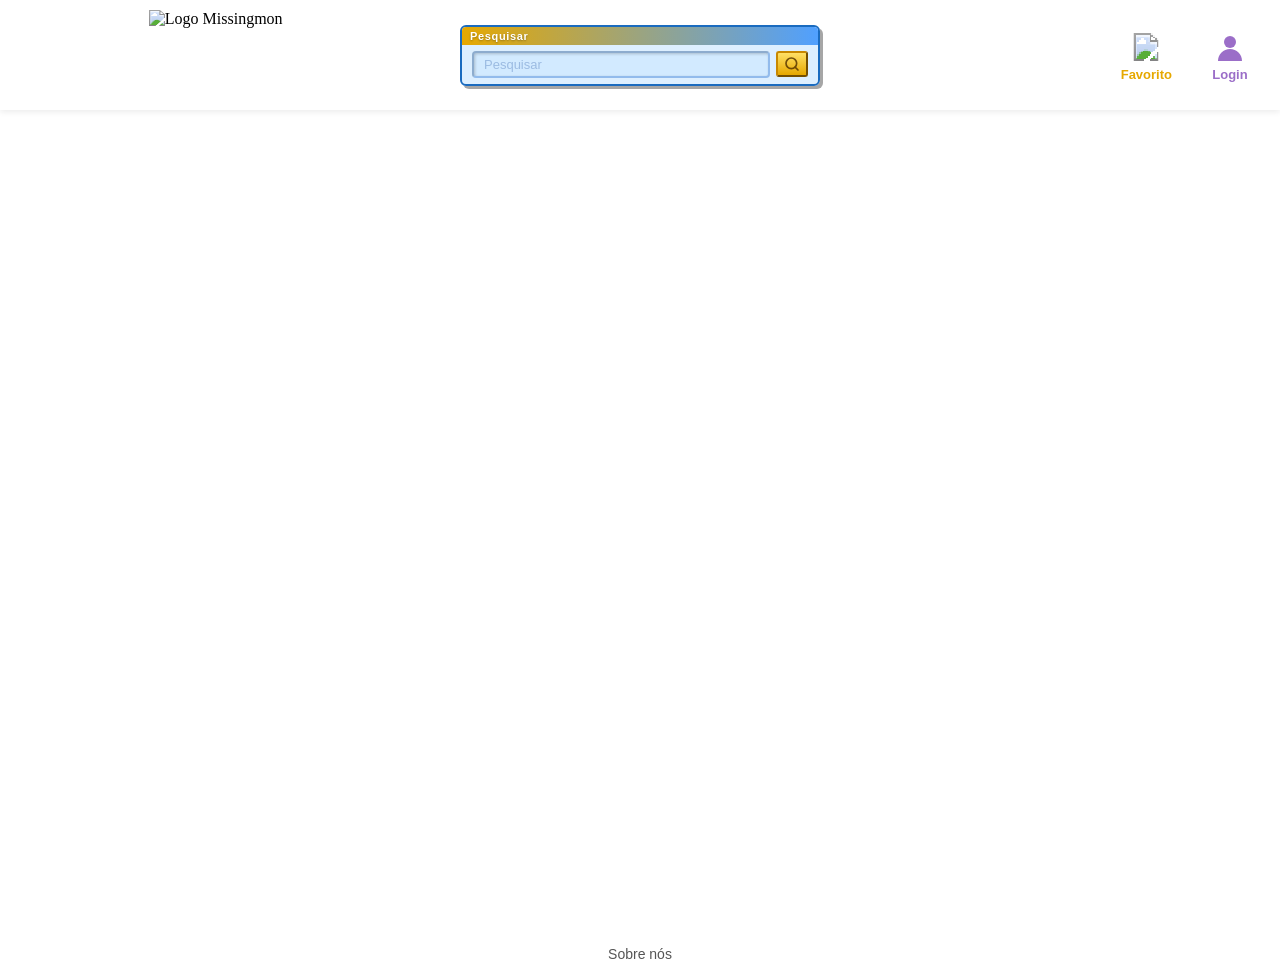
==== index.html @ 2a3c9b65 "Subindo Arquivos" ====
<!DOCTYPE html>
<html lang="pt-br">

<head>
    <meta charset="UTF-8">
    <meta name="viewport" content="width=device-width, initial-scale=1.0">
    <title>Missingmon</title>
    <link rel="stylesheet" href="style.css">
    <link rel="stylesheet" href="popup.css">
    <link rel="stylesheet" href="login.css">
</head>

<body>

    <div class="header-sticky">
    <header>
        <img src="img/pokedex-logo.png" alt="Logo Missingmon" class="header-logo">

        
        <div class="search-bar">
            <div class="search-inner">
                <input type="text" placeholder="Pesquisar" class="search-input" id="searchInput">
                <button class="search-btn" aria-label="Buscar">
                    <svg xmlns="http://www.w3.org/2000/svg" width="16" height="16" viewBox="0 0 24 24"
                        fill="none" stroke="#888" stroke-width="2.5" stroke-linecap="round" stroke-linejoin="round">
                        <circle cx="11" cy="11" r="8"/>
                        <line x1="21" y1="21" x2="16.65" y2="16.65"/>
                    </svg>
                </button>
            </div>
        </div>

        <nav class="header-nav">
            
            <button class="nav-hover-btn" id="navFavBtn">
                <svg class="nav-hover-icon" width="36" height="36" viewBox="0 0 36 36"
                    xmlns="http://www.w3.org/2000/svg">
                    <g class="nav-hover-g">
                        <image href="img/favorite-icon-button.png" x="4" y="4" width="28" height="28"
                            style="image-rendering:pixelated"/>
                    </g>
                </svg>
                <span class="nav-label nav-label--yellow">Favorito</span>
            </button>
            <button class="login-header-btn" id="navLoginBtn">
                <svg class="login-header-icon" width="36" height="36" viewBox="0 0 36 36"
                    fill="none" xmlns="http://www.w3.org/2000/svg">
                    <g class="lhi-user">
                        <circle cx="18" cy="13" r="6" fill="#9b6ec8"/>
                        <path d="M6 32c0-6.627 5.373-12 12-12s12 5.373 12 12" fill="#9b6ec8"/>
                    </g>
                </svg>
                <span id="navLoginLabel" class="nav-label nav-label--purple">Login</span>
            </button>
        </nav>
    </header>
    </div>

    <main>
        <div class="main-bg">
            <div class="container" id="pokedex-container">
                
            </div>
        </div>
    </main>

    <footer>
        <p>Sobre nós</p>
    </footer>

    
    <div class="popup-overlay" id="popupOverlay">
        <div class="popup-card" id="popupCard">

            <img src="" alt="" class="popup-img" id="popupImg">

            <button class="popup-fav" id="popupFav" aria-label="Favoritar">
                <img src="img/favorite-icon-button.png" alt="Favoritar" class="popup-fav-img" id="popupFavImg">
            </button>
            <button class="popup-close" id="popupClose" aria-label="Fechar">&#10005;</button>

            <div class="popup-stats" id="popupStats"></div>

        </div>
    </div>

    
    <div class="login-overlay" id="overlayLogin">
        <div class="login-card">

            
            <div class="login-titlebar">
                <button class="login-titlebar-close" onclick="fecharLogin()">&#10005;</button>
                <span class="login-titlebar-title">Login</span>
            </div>

            <div class="login-screen">
                <div class="login-avatar">
                    <svg width="44" height="44" viewBox="0 0 24 24" fill="none"
                        stroke="#1a4a8a" stroke-width="1.8" stroke-linecap="round" stroke-linejoin="round">
                        <circle cx="12" cy="7" r="4"/>
                        <path d="M20 21v-2a4 4 0 0 0-4-4H8a4 4 0 0 0-4 4v2"/>
                    </svg>
                </div>
                <div class="login-fields">
                    <div class="login-field">
                        <span class="login-field-label">Usuário</span>
                        <input type="text" id="inputUser" placeholder="Digite seu usuário"
                            onkeydown="if(event.key==='Enter') fazerLogin()">
                    </div>
                </div>
                <p class="login-error" id="loginError"></p>
            </div>

            <div class="login-buttons">
                <button class="login-btn login-btn-primary" onclick="fazerLogin()">ENTRAR</button>
                <button class="login-btn" onclick="abrirRegister()">REGISTRAR</button>
            </div>

            
            <div class="login-gameboy-dots">
                <span></span><span></span><span></span>
            </div>

        </div>
    </div>

    
    <div class="login-overlay" id="overlayRegister">
        <div class="login-card">

            <div class="login-titlebar">
                <button class="login-titlebar-close" onclick="fecharRegister()">&#10005;</button>
                <span class="login-titlebar-title">Cadastro</span>
            </div>

            <div class="login-screen">
                <div class="login-avatar">
                    <svg width="44" height="44" viewBox="0 0 24 24" fill="none"
                        stroke="#1a4a8a" stroke-width="1.8" stroke-linecap="round" stroke-linejoin="round">
                        <circle cx="12" cy="7" r="4"/>
                        <path d="M20 21v-2a4 4 0 0 0-4-4H8a4 4 0 0 0-4 4v2"/>
                    </svg>
                </div>
                <div class="login-fields">
                    <div class="login-field">
                        <span class="login-field-label">Nome</span>
                        <input type="text" id="regNome" placeholder="Seu nome completo">
                    </div>
                    <div class="login-field">
                        <span class="login-field-label">Usuário</span>
                        <input type="text" id="regUser" placeholder="Escolha um usuário">
                    </div>
                </div>
                <p class="login-error" id="registerError"></p>
            </div>

            <div class="login-buttons">
                <button class="login-btn login-btn-primary" onclick="fazerCadastro()">CRIAR</button>
                <button class="login-btn" onclick="fecharRegister(); abrirLogin()">VOLTAR</button>
            </div>

            <div class="login-gameboy-dots">
                <span></span><span></span><span></span>
            </div>

        </div>
    </div>

    <script src="popup.js"></script>
    <script src="script.js"></script>
    <script src="login.js"></script>

</body>
</html>
---- style.css ----
* {
    margin: 0;
    padding: 0;
    box-sizing: border-box;
}

body {
    background-color: white;
}

body::before {
    content: "";
    position: fixed;
    inset: 0;
    z-index: 0;
    pointer-events: none;
    background-image:
        url("img/pokebola_pixel.png"),
        url("img/pokebola_pixel.png"),
        url("img/pokebola_pixel.png"),
        url("img/pokebola_pixel.png"),
        url("img/pokebola_pixel.png"),
        url("img/pokebola_pixel.png"),
        url("img/pokebola_pixel.png"),
        url("img/pokebola_pixel.png"),
        url("img/pokebola_pixel.png"),
        url("img/pokebola_pixel.png"),
        url("img/pokebola_pixel.png"),
        url("img/pokebola_pixel.png"),
        url("img/pokebola_pixel.png"),
        url("img/pokebola_pixel.png"),
        url("img/pokebola_pixel.png"),
        url("img/pokebola_pixel.png"),
        url("img/pokebola_pixel.png"),
        url("img/pokebola_pixel.png"),
        url("img/pokebola_pixel.png"),
        url("img/pokebola_pixel.png");
    background-repeat: no-repeat;
    background-size:
        80px, 65px, 90px, 55px, 75px,
        60px, 85px, 70px, 50px, 95px,
        68px, 78px, 58px, 88px, 63px,
        73px, 53px, 83px, 67px, 77px;
    background-position:
        5vw  10%, 88vw  5%, 15vw 50%,
        75vw 40%,  8vw 75%, 82vw 68%,
        20vw 25%, 70vw 20%, 12vw 60%,
        78vw 88%,  3vw 92%, 90vw 48%,
        25vw 38%, 65vw 12%, 10vw 72%,
        80vw 55%, 18vw 18%, 72vw 32%,
        7vw  85%, 85vw 80%;
    opacity: 0.10;
}

header, main, footer {
    position: relative;
    z-index: 1;
}

.header-sticky {
    position: sticky;
    top: 0;
    z-index: 100;
    box-shadow: 0 2px 6px rgba(0,0,0,0.08);
    overflow: visible;
}

header {
    background-color: white;
    background-image:
        url("img/pokebola_pixel.png"),
        url("img/pokebola_pixel.png"),
        url("img/pokebola_pixel.png"),
        url("img/pokebola_pixel.png"),
        url("img/pokebola_pixel.png"),
        url("img/pokebola_pixel.png"),
        url("img/pokebola_pixel.png"),
        url("img/pokebola_pixel.png"),
        url("img/pokebola_pixel.png"),
        url("img/pokebola_pixel.png"),
        url("img/header-background.png");
    background-repeat: no-repeat, no-repeat, no-repeat, no-repeat, no-repeat,
                        no-repeat, no-repeat, no-repeat, no-repeat, no-repeat,
                        no-repeat;
    background-size:
        55px, 42px, 48px, 38px, 50px,
        44px, 40px, 52px, 36px, 46px,
        100% 100%;
    background-position:
        1%  50%,  8%  20%, 15% 75%, 22% 30%,
        30% 65%, 38%  15%, 62% 80%, 70% 25%,
        78% 60%, 85%  10%,
        0 0;
    padding: 10px 24px;
    display: flex;
    align-items: center;
    justify-content: space-between;
    overflow: visible;
}

.header-logo {
    height: 90px;
    width: auto;
    object-fit: contain;
    margin-left: calc(15% - 60px);
}

.header-nav {
    display: flex;
    align-items: center;
    gap: 24px;
}

.nav-item {
    display: flex;
    flex-direction: column;
    align-items: center;
    gap: 2px;
    cursor: pointer;
}

.nav-icon {
    width: 36px;
    height: 36px;
    object-fit: contain;
    background: #eee;
    border-radius: 50%;
    padding: 4px;
}

.card-fav-img {
    background: none !important;
    border-radius: 0 !important;
    padding: 0 !important;
}

.nav-label {
    font-size: 13px;
    font-weight: 600;
    font-family: 'Lucida Sans', 'Lucida Sans Regular', 'Lucida Grande',
                 'Lucida Sans Unicode', Geneva, Verdana, sans-serif;
}
.nav-label--yellow { color: #e6a800; }
.nav-label--purple { color: #9b6ec8; }

.search-bar {
    position: absolute;
    left: 50%;
    transform: translateX(-50%);
    width: 360px;
    display: flex;
    flex-direction: column;
    border-radius: 6px;
    overflow: hidden;
    border: 2px solid #1a6bbf;
    box-shadow: 3px 3px 0 rgba(0,0,0,0.35),
                inset 1px 1px 0 rgba(255,255,255,0.4);
    transition: box-shadow 0.2s ease;
    z-index: 10;
}

.search-bar::before {
    content: "Pesquisar";
    display: block;
    background: linear-gradient(to right, #e6a800, #50a0ff);
    color: white;
    font-family: 'Lucida Sans', 'Lucida Sans Regular', 'Lucida Grande',
                 'Lucida Sans Unicode', Geneva, Verdana, sans-serif;
    font-size: 11px;
    font-weight: 700;
    padding: 3px 8px;
    text-shadow: 0 1px 2px rgba(0,0,0,0.3);
    letter-spacing: 0.06em;
}

.search-inner {
    display: flex;
    align-items: center;
    background: rgba(100,180,255,0.22);
    padding: 6px 10px;
    gap: 6px;
}

.search-input {
    flex: 1;
    border: 2px inset rgba(30,100,200,0.35);
    border-radius: 4px;
    outline: none;
    font-size: 13px;
    font-family: 'Lucida Sans', 'Lucida Sans Regular', 'Lucida Grande',
                 'Lucida Sans Unicode', Geneva, Verdana, sans-serif;
    color: #1a3a6b;
    background: rgba(200,230,255,0.55);
    padding: 4px 10px;
    box-shadow: inset 1px 1px 3px rgba(0,0,0,0.2);
}

.search-input::placeholder {
    color: rgba(30,80,160,0.30);
}

.search-bar:hover,
.search-bar:focus-within {
    box-shadow: 3px 3px 0 rgba(0,0,0,0.35),
                0 0 14px 4px rgba(230,168,0,0.60),
                0 0 30px 8px rgba(80,160,255,0.25);
}

.search-btn {
    background: linear-gradient(to bottom, #ffe066, #e6a800);
    border: 2px outset #c88800;
    border-radius: 3px;
    cursor: pointer;
    display: flex;
    align-items: center;
    justify-content: center;
    padding: 3px 6px;
    flex-shrink: 0;
    transition: filter 0.15s;
}
.search-btn:hover  { filter: brightness(1.12); }
.search-btn:active { border-style: inset; filter: brightness(0.92); }
.search-btn svg    { stroke: #5a3800; opacity: 0.85; }

main {
    padding: 0;
}

.main-bg {
    background-image: url("img/background-image.png");
    background-size: cover;
    background-repeat: no-repeat;
    background-position: center top;
    background-attachment: fixed;
    min-height: calc(100vh - 80px);
}

.container {
    padding: 32px 20px;
    display: grid;
    grid-template-columns: repeat(4, 1fr);
    gap: 28px;
    max-width: 1200px;
    margin: 0 auto;
}

.card {
    position: relative;
    border-radius: 16px;
    padding: 12px 8px 10px;
    display: flex;
    flex-direction: column;
    align-items: center;
    gap: 4px;
    cursor: pointer;
    transition: transform 0.18s ease, box-shadow 0.18s ease;
}

.card:hover {
    transform: translateY(-4px);
    box-shadow: 0 8px 24px rgba(0,0,0,0.25);
}

.card-fav {
    position: absolute;
    top: 8px;
    right: 8px;
    background: rgba(255,255,255,0.35);
    border: none;
    border-radius: 50%;
    width: 26px;
    height: 26px;
    font-size: 10px;
    color: white;
    cursor: pointer;
    display: flex;
    align-items: center;
    justify-content: center;
    transition: background 0.15s;
}

.card-fav:hover { background: rgba(255,255,255,0.6); }

.img_pokemon {
    width: 110px;
    height: 110px;
    object-fit: contain;
    display: block;
}

.card-name {
    font-size: 13px;
    font-weight: 700;
    font-family: 'Lucida Sans', 'Lucida Sans Regular', 'Lucida Grande',
                 'Lucida Sans Unicode', Geneva, Verdana, sans-serif;
    text-transform: uppercase;
    color: white;
    text-shadow: 0 1px 3px rgba(0,0,0,0.4);
    text-align: center;
    letter-spacing: 0.03em;
}

.card-types {
    display: flex;
    gap: 6px;
    justify-content: center;
    margin-top: 2px;
}

.type-icon {
    width: 28px;
    height: 28px;
    object-fit: contain;
}

footer {
    background: white;
    text-align: center;
    padding: 16px;
    font-family: 'Lucida Sans', 'Lucida Sans Regular', 'Lucida Grande',
                 'Lucida Sans Unicode', Geneva, Verdana, sans-serif;
    font-size: 14px;
    color: #555;
}

.normal   { background: radial-gradient(circle at top, white, gray); }
.fogo     { background: radial-gradient(circle at top, khaki, orangered); }
.agua     { background: radial-gradient(circle at top, rgb(122,176,228), rgb(5,91,172)); }
.grama    { background: radial-gradient(circle at top, limegreen, seagreen); }
.eletrico { background: radial-gradient(circle at top, khaki, orange); }
.gelo     { background: radial-gradient(circle at top, aliceblue, lightskyblue); }
.lutador  { background: radial-gradient(circle at top, tomato, darkred); }
.veneno   { background: radial-gradient(circle at top, plum, purple); }
.terra    { background: radial-gradient(circle at top, chocolate, sienna); }
.voador   { background: radial-gradient(circle at top, paleturquoise, steelblue); }
.psiquico { background: radial-gradient(circle at top, lightsalmon, palevioletred); }
.inseto   { background: radial-gradient(circle at top, lawngreen, olivedrab); }
.pedra    { background: radial-gradient(circle at top, lemonchiffon, brown); }
.fada     { background: radial-gradient(circle at top, lightpink, fuchsia); }
.fantasma { background: radial-gradient(circle at top, orchid, indigo); }
.dragao   { background: radial-gradient(circle at top, royalblue, darkblue); }
.sombrio  { background: radial-gradient(circle at top, slategray, #1a1a2e); }
.aco      { background: radial-gradient(circle at top, lightsteelblue, steelblue); }

.grama-veneno  { background: linear-gradient(to right, limegreen, purple); }
.fogo-voador   { background: linear-gradient(to right, orangered, paleturquoise); }
.inseto-voador { background: linear-gradient(to right, olivedrab, paleturquoise); }
.inseto-veneno { background: linear-gradient(to right, olivedrab, purple); }
.normal-voador { background: linear-gradient(to right, gray, paleturquoise); }
.veneno-terra  { background: linear-gradient(to right, purple, chocolate); }
.fada-normal   { background: linear-gradient(to right, gray, lightpink); }
.veneno-voador { background: linear-gradient(to right, purple, paleturquoise); }
.inseto-grama  { background: linear-gradient(to right, olivedrab, limegreen); }

.normal-fada   { background: linear-gradient(to right, gray, lightpink); }
.voador-fogo   { background: linear-gradient(to right, paleturquoise, orangered); }
.voador-inseto { background: linear-gradient(to right, paleturquoise, olivedrab); }
.veneno-inseto { background: linear-gradient(to right, purple, olivedrab); }
.voador-normal { background: linear-gradient(to right, paleturquoise, gray); }
.terra-veneno  { background: linear-gradient(to right, chocolate, purple); }
.voador-veneno { background: linear-gradient(to right, paleturquoise, purple); }
.grama-inseto  { background: linear-gradient(to right, limegreen, olivedrab); }

.card-fav {
    position: absolute;
    top: 8px;
    right: 8px;
    background: transparent;
    border: none;
    border-radius: 0;
    width: 32px;
    height: 32px;
    cursor: pointer;
    display: flex;
    align-items: center;
    justify-content: center;
    padding: 0;
    transition: transform 0.15s;
}

.card-fav:hover {
    background: transparent;
    transform: scale(1.15);
}

.card-fav-img {
    width: 24px !important;
    height: 24px !important;
    object-fit: contain !important;
    transition: opacity 0.2s, filter 0.2s, transform 0.15s;
    filter: none;
    opacity: 0.85 !important;
    background: none !important;
    border-radius: 0 !important;
    padding: 0 !important;
}

.card-fav:hover .card-fav-img {
    opacity: 1 !important;
    transform: scale(1.1);
}

.card-fav--salvo .card-fav-img {
    filter: none sepia(1) saturate(4) hue-rotate(0deg);
    opacity: 1 !important;
}

.nav-hover-btn {
    background: none;
    border: none;
    cursor: pointer;
    display: flex;
    flex-direction: column;
    align-items: center;
    gap: 2px;
    padding: 4px 8px;
    border-radius: 8px;
    transition: background 0.15s;
}
.nav-hover-btn:hover { background: rgba(230,168,0,0.10); }

.nav-hover-icon { display: block; overflow: visible; }
.nav-hover-g    { transition: transform 0.2s ease; transform-origin: center bottom; }

.nav-hover-btn:hover .nav-hover-g {
    animation: navIconFloat 1.4s ease-in-out infinite;
}

@keyframes navIconFloat {
    0%   { transform: translateY(0px);  }
    35%  { transform: translateY(-6px); }
    65%  { transform: translateY(-6px); }
    100% { transform: translateY(0px);  }
}
---- popup.css ----
.popup-overlay {
    display: none;
    position: fixed;
    inset: 0;
    background: rgba(0, 0, 0, 0.50);
    backdrop-filter: blur(3px);
    z-index: 200;
    align-items: center;
    justify-content: center;
}

.popup-overlay.active {
    display: flex;
}

.popup-img {
    position: absolute;
    
    top: -150px;
    left: 50%;
    transform: translateX(-50%) scale(0.8);
    width: 240px;
    height: 240px;
    object-fit: contain;
    image-rendering: pixelated;
    image-rendering: crisp-edges;
    filter: drop-shadow(0 10px 20px rgba(0,0,0,0.45));
    opacity: 0;
    transition: opacity   0.18s ease,
                transform 0.35s cubic-bezier(0.34, 1.4, 0.64, 1);
    pointer-events: none;
    z-index: 10;
}

.popup-overlay.active .popup-img {
    opacity: 1;
    transform: translateX(-50%) scale(1);
}

.popup-card {
    position: relative;
    
    border-radius: 24px;
    width: 340px;
    
    padding: 86px 28px 40px;
    display: flex;
    flex-direction: column;
    align-items: center;
    gap: 20px;
    box-shadow: 0 20px 60px rgba(0,0,0,0.45);
    
    overflow: visible;

    
    transform: scale(0.85) translateY(24px);
    opacity: 0;
    transition: transform 0.28s cubic-bezier(0.34, 1.56, 0.64, 1),
                opacity   0.22s ease;
}

.popup-overlay.active .popup-card {
    transform: scale(1) translateY(0);
    opacity: 1;
}

.popup-close {
    position: absolute;
    top: 12px;
    right: 12px;
    background: rgba(255,255,255,0.22);
    border: none;
    font-size: 14px;
    color: white;
    cursor: pointer;
    width: 28px;
    height: 28px;
    display: flex;
    align-items: center;
    justify-content: center;
    border-radius: 50%;
    transition: background 0.15s;
}
.popup-close:hover { background: rgba(255,255,255,0.42); }

.popup-fav {
    position: absolute;
    top: 12px;
    left: 12px;
    background: transparent;
    border: none;
    border-radius: 0;
    width: 30px;
    height: 30px;
    cursor: pointer;
    display: flex;
    align-items: center;
    justify-content: center;
    padding: 0;
    transition: transform 0.15s;
}
.popup-fav:hover { transform: scale(1.15); }

.popup-fav-img {
    width: 26px !important;
    height: 26px !important;
    object-fit: contain !important;
    background: none !important;
    border-radius: 0 !important;
    padding: 0 !important;
    opacity: 0.85;
    transition: opacity 0.2s, transform 0.15s;
}
.popup-fav:hover .popup-fav-img { opacity: 1; transform: scale(1.1); }
.popup-fav.favoritado .popup-fav-img { opacity: 1; }

.popup-stats {
    width: 100%;
    display: flex;
    flex-direction: column;
    gap: 16px;
}

.stat-row {
    display: grid;
    grid-template-columns: 110px 1fr 36px;
    align-items: center;
    gap: 16px;
}

.stat-label {
    font-family: 'Lucida Sans', 'Lucida Sans Regular', 'Lucida Grande',
                 'Lucida Sans Unicode', Geneva, Verdana, sans-serif;
    font-size: 10px;
    font-weight: 700;
    letter-spacing: 0.05em;
    text-transform: uppercase;
    color: white;
    text-align: right;
    text-shadow: 0 1px 2px rgba(0,0,0,0.3);
}

.stat-bar-track {
    height: 14px;
    background: rgba(0,0,0,0.35);
    border-radius: 999px;
    overflow: hidden;
}

.stat-bar-fill {
    height: 100%;
    border-radius: 999px;
    width: 0%;
    transition: width 0.7s cubic-bezier(0.4, 0, 0.2, 1);
}

.stat-value {
    font-family: 'Lucida Sans', 'Lucida Sans Regular', 'Lucida Grande',
                 'Lucida Sans Unicode', Geneva, Verdana, sans-serif;
    font-size: 12px;
    font-weight: 700;
    color: white;
    text-shadow: 0 1px 2px rgba(0,0,0,0.3);
    text-align: left;
}

.bar-hp              { background: #f04040; }
.bar-attack          { background: #f04040; }
.bar-defense         { background: #f04040; }
.bar-special-attack  { background: #78d050; }
.bar-special-defense { background: #f04040; }
.bar-speed           { background: #f8d030; }

.popup-loading {
    width: 100%;
    display: flex;
    flex-direction: column;
    gap: 16px;
    animation: pulse 1.2s ease-in-out infinite;
}

.skeleton-bar {
    height: 14px;
    background: rgba(255,255,255,0.22);
    border-radius: 999px;
}

@keyframes pulse {
    0%, 100% { opacity: 1;   }
    50%       { opacity: 0.3; }
}

.msg-3d {
    text-align: center;
    color: rgba(255,255,255,0.85);
    font-family: 'Lucida Sans', 'Lucida Sans Regular', 'Lucida Grande',
                 'Lucida Sans Unicode', Geneva, Verdana, sans-serif;
    font-size: 13px;
    padding: 20px 0;
    line-height: 1.7;
}
.msg-3d small {
    font-size: 11px;
    color: rgba(255,255,255,0.45);
}

.popup-img.modo-art {
    image-rendering: auto;
    width: 260px;
    height: 260px;
    top: -160px;
}
---- login.css ----
.login-header-btn {
    background: none;
    border: none;
    cursor: pointer;
    display: flex;
    flex-direction: column;
    align-items: center;
    gap: 2px;
    padding: 4px 8px;
    border-radius: 8px;
    transition: background 0.15s;
}
.login-header-btn:hover { background: rgba(155,110,200,0.10); }

.login-header-icon { display: block; overflow: visible; }
.lhi-user { transition: transform 0.2s ease; transform-origin: center bottom; }
.login-header-btn:hover .lhi-user {
    animation: headerUserFloat 1.4s ease-in-out infinite;
}
@keyframes headerUserFloat {
    0%   { transform: translateY(0px);  }
    35%  { transform: translateY(-6px); }
    65%  { transform: translateY(-6px); }
    100% { transform: translateY(0px);  }
}

.login-overlay {
    display: none;
    position: fixed;
    inset: 0;
    background: rgba(0,0,0,0.6);
    z-index: 400;
    align-items: center;
    justify-content: center;
}
.login-overlay.active { display: flex; }

.login-card {
    position: relative;
    width: 340px;
    background: #c8c8b0;           
    border-radius: 12px 12px 40px 12px;
    box-shadow:
        0 0 0 3px #888870,
        0 8px 32px rgba(0,0,0,0.6),
        inset 0 2px 0 rgba(255,255,255,0.25),
        inset 0 -2px 0 rgba(0,0,0,0.15);
    transform: scale(0.88) translateY(16px);
    opacity: 0;
    transition: transform 0.25s cubic-bezier(0.34,1.4,0.64,1), opacity 0.2s ease;
    padding-bottom: 24px;
}
.login-overlay.active .login-card {
    transform: scale(1) translateY(0);
    opacity: 1;
}

.login-titlebar {
    background: linear-gradient(to bottom, #222, #333);
    border-radius: 10px 10px 0 0;
    padding: 10px 14px 8px;
    display: grid;
    grid-template-columns: 28px 1fr 28px;
    align-items: center;
    box-shadow: 0 3px 6px rgba(0,0,0,0.3);
}

.login-titlebar-title {
    font-family: 'Arial Black', Arial, sans-serif;
    font-size: 13px;
    font-weight: 900;
    color: #f8c200;
    letter-spacing: 0.18em;
    text-transform: uppercase;
    text-align: center;
    grid-column: 2;
    text-shadow: 0 0 8px rgba(248,194,0,0.5);
}

.login-titlebar-close {
    grid-column: 1;
    background: #c0392b;
    border: none;
    border-radius: 50%;
    width: 20px;
    height: 20px;
    color: white;
    font-size: 11px;
    font-weight: 900;
    cursor: pointer;
    display: flex;
    align-items: center;
    justify-content: center;
    font-family: Arial, sans-serif;
    box-shadow: 0 2px 4px rgba(0,0,0,0.4), inset 0 1px 0 rgba(255,255,255,0.2);
    transition: background 0.1s, transform 0.1s;
}
.login-titlebar-close:hover  { background: #e74c3c; }
.login-titlebar-close:active { transform: scale(0.9); }

.login-screen {
    margin: 14px 20px 10px;
    background: #4fa8e8;
    border-radius: 8px;
    border: 4px solid #555;
    box-shadow:
        0 0 0 2px #333,
        inset 0 2px 8px rgba(0,0,0,0.35),
        inset 0 0 0 1px rgba(255,255,255,0.05);
    padding: 18px 16px 16px;
    display: flex;
    flex-direction: column;
    align-items: center;
    gap: 14px;
    
    position: relative;
    overflow: hidden;
}

.login-screen::before {
    content: "";
    position: absolute;
    top: 0; left: 0; right: 0;
    height: 35%;
    background: linear-gradient(to bottom, rgba(255,255,255,0.08), transparent);
    pointer-events: none;
    border-radius: 4px 4px 0 0;
}

.login-avatar {
    width: 68px;
    height: 68px;
    background: white;
    border: 3px solid #333;
    border-radius: 50%;
    display: flex;
    align-items: center;
    justify-content: center;
    overflow: hidden;
    box-shadow: 0 2px 6px rgba(0,0,0,0.3);
    flex-shrink: 0;
}
.login-avatar-img {
    width: 50px;
    height: 50px;
    object-fit: contain;
}

.login-fields {
    width: 100%;
    display: flex;
    flex-direction: column;
    gap: 10px;
}

.login-field {
    width: 100%;
    display: flex;
    flex-direction: column;
    gap: 3px;
}

.login-field-label {
    font-family: 'Arial Black', Arial, sans-serif;
    font-size: 10px;
    font-weight: 900;
    color: #111;
    letter-spacing: 0.1em;
    text-transform: uppercase;
}

.login-field input {
    width: 100%;
    box-sizing: border-box;
    padding: 7px 10px;
    font-family: 'Courier New', Courier, monospace;
    font-size: 12px;
    color: #111;
    background: rgba(255,255,255,0.9);
    border: 2px solid #333;
    outline: none;
    border-radius: 3px;
    box-shadow: inset 1px 1px 3px rgba(0,0,0,0.15);
    transition: border-color 0.15s;
}
.login-field input:focus { border-color: #f8c200; }
.login-field input::placeholder { color: #aaa; font-style: italic; }

.login-error {
    font-family: 'Courier New', monospace;
    font-size: 10px;
    font-weight: 700;
    color: #c0392b;
    text-align: center;
    min-height: 13px;
    margin-top: -6px;
}

.login-buttons {
    display: flex;
    gap: 10px;
    justify-content: center;
    padding: 4px 20px 0;
}

.login-btn {
    flex: 1;
    padding: 9px 0;
    font-family: 'Arial Black', Arial, sans-serif;
    font-size: 11px;
    font-weight: 900;
    color: #222;
    background: linear-gradient(to bottom, #e0e0c8, #c0c0a8);
    border: 2px solid #666;
    border-radius: 20px;
    box-shadow:
        0 4px 0 #666,
        inset 0 1px 0 rgba(255,255,255,0.4);
    cursor: pointer;
    text-transform: uppercase;
    letter-spacing: 0.08em;
    transition: transform 0.08s, box-shadow 0.08s;
}
.login-btn:hover  { background: linear-gradient(to bottom, #ece8c0, #c8c480); }
.login-btn:active {
    transform: translateY(3px);
    box-shadow: 0 1px 0 #666, inset 0 1px 0 rgba(255,255,255,0.4);
}

.login-btn-primary {
    background: linear-gradient(to bottom, #ffe066, #e6a800);
    color: #4a2e00;
    border-color: #a07000;
    box-shadow: 0 4px 0 #a07000, inset 0 1px 0 rgba(255,255,255,0.4);
}
.login-btn-primary:hover  { background: linear-gradient(to bottom, #ffea80, #f0b800); }
.login-btn-primary:active { box-shadow: 0 1px 0 #a07000, inset 0 1px 0 rgba(255,255,255,0.4); }

.login-gameboy-dots {
    display: flex;
    gap: 5px;
    justify-content: center;
    margin: 6px 0 0;
}
.login-gameboy-dots span {
    width: 6px;
    height: 6px;
    border-radius: 50%;
    background: #888870;
    box-shadow: inset 0 1px 0 rgba(0,0,0,0.2);
}
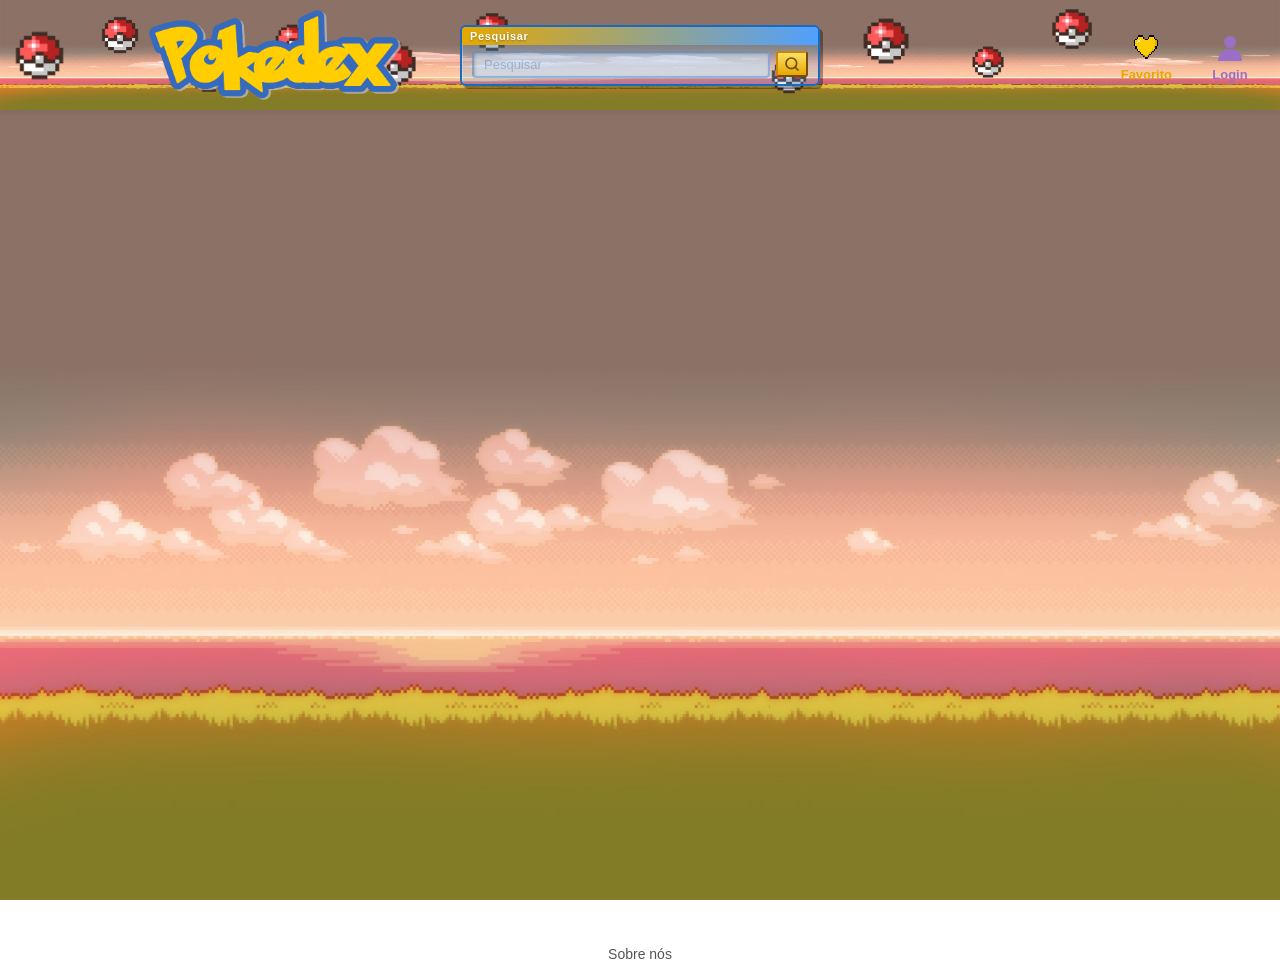
==== commit 2ee36f15: "Atualizar o index.html" ====
--- a/index.html
+++ b/index.html
@@ -14,7 +14,7 @@
 
     <div class="header-sticky">
     <header>
-        <img src="img/pokedex-logo.png" alt="Logo Missingmon" class="header-logo">
+        <img src="img/pokedex-logo.png" alt="Logo Pokedex" class="header-logo">
 
         
         <div class="search-bar">
--- a/style.css
+++ b/style.css
@@ -323,7 +323,7 @@
     color: #555;
 }
 
-.normal   { background: radial-gradient(circle at top, white, gray); }
+.normal   { background: radial-gradient(circle at top, #c8c8a8, #888870); }
 .fogo     { background: radial-gradient(circle at top, khaki, orangered); }
 .agua     { background: radial-gradient(circle at top, rgb(122,176,228), rgb(5,91,172)); }
 .grama    { background: radial-gradient(circle at top, limegreen, seagreen); }
@@ -432,3 +432,93 @@
     65%  { transform: translateY(-6px); }
     100% { transform: translateY(0px);  }
 }
+
+.pedra-terra   { background: linear-gradient(to right, brown, chocolate); }
+.agua-gelo     { background: linear-gradient(to right, rgb(5,91,172), lightskyblue); }
+.pedra-agua    { background: linear-gradient(to right, brown, rgb(5,91,172)); }
+.lutador-psiquico { background: linear-gradient(to right, darkred, palevioletred); }
+.grama-psiquico   { background: linear-gradient(to right, seagreen, palevioletred); }
+.agua-psiquico    { background: linear-gradient(to right, rgb(5,91,172), palevioletred); }
+.fogo-pedra    { background: linear-gradient(to right, orangered, brown); }
+.fantasma-veneno  { background: linear-gradient(to right, indigo, purple); }
+.psiquico-voador  { background: linear-gradient(to right, palevioletred, steelblue); }
+.gelo-psiquico    { background: linear-gradient(to right, lightskyblue, palevioletred); }
+.dragao-voador    { background: linear-gradient(to right, darkblue, steelblue); }
+.agua-voador      { background: linear-gradient(to right, rgb(5,91,172), paleturquoise); }
+
+.eletrico-aco  { background: linear-gradient(to right, orange, lightsteelblue); }
+.terra-pedra   { background: linear-gradient(to right, chocolate, brown); }
+
+
+@media (max-width: 1024px) {
+    .container {
+        grid-template-columns: repeat(3, 1fr);
+        gap: 20px;
+        padding: 24px 16px;
+    }
+
+    .header-logo { height: 70px; }
+
+    .search-bar { width: 280px; }
+}
+
+@media (max-width: 720px) {
+    .container {
+        grid-template-columns: repeat(2, 1fr);
+        gap: 14px;
+        padding: 16px 12px;
+    }
+
+    header {
+        padding: 8px 14px;
+    }
+
+    .header-logo {
+        height: 54px;
+        margin-left: 0;
+    }
+
+    .search-bar {
+        width: 200px;
+        font-size: 11px;
+    }
+
+    .search-bar::before { font-size: 9px; padding: 2px 6px; }
+    .search-input       { font-size: 11px; padding: 3px 8px; }
+
+    .header-nav { gap: 12px; }
+
+    .nav-label  { font-size: 11px; }
+
+    .popup-card { width: 92vw; max-width: 340px; }
+
+    .login-card { width: 90vw; max-width: 340px; }
+}
+
+@media (max-width: 480px) {
+    .container {
+        grid-template-columns: repeat(2, 1fr);
+        gap: 10px;
+        padding: 12px 8px;
+    }
+
+    .search-bar { display: none; }
+
+    .header-logo { height: 46px; }
+
+    .nav-hover-btn,
+    .login-header-btn { padding: 2px 4px; }
+
+    .nav-label { font-size: 10px; }
+
+    .img_pokemon { width: 80px; height: 80px; }
+
+    .card-name { font-size: 11px; }
+
+    .type-icon { width: 22px; height: 22px; }
+
+    .popup-card  { width: 95vw; padding: 70px 16px 24px; }
+    .popup-img   { width: 160px; height: 160px; top: -100px; }
+
+    .login-card  { width: 95vw; }
+}
